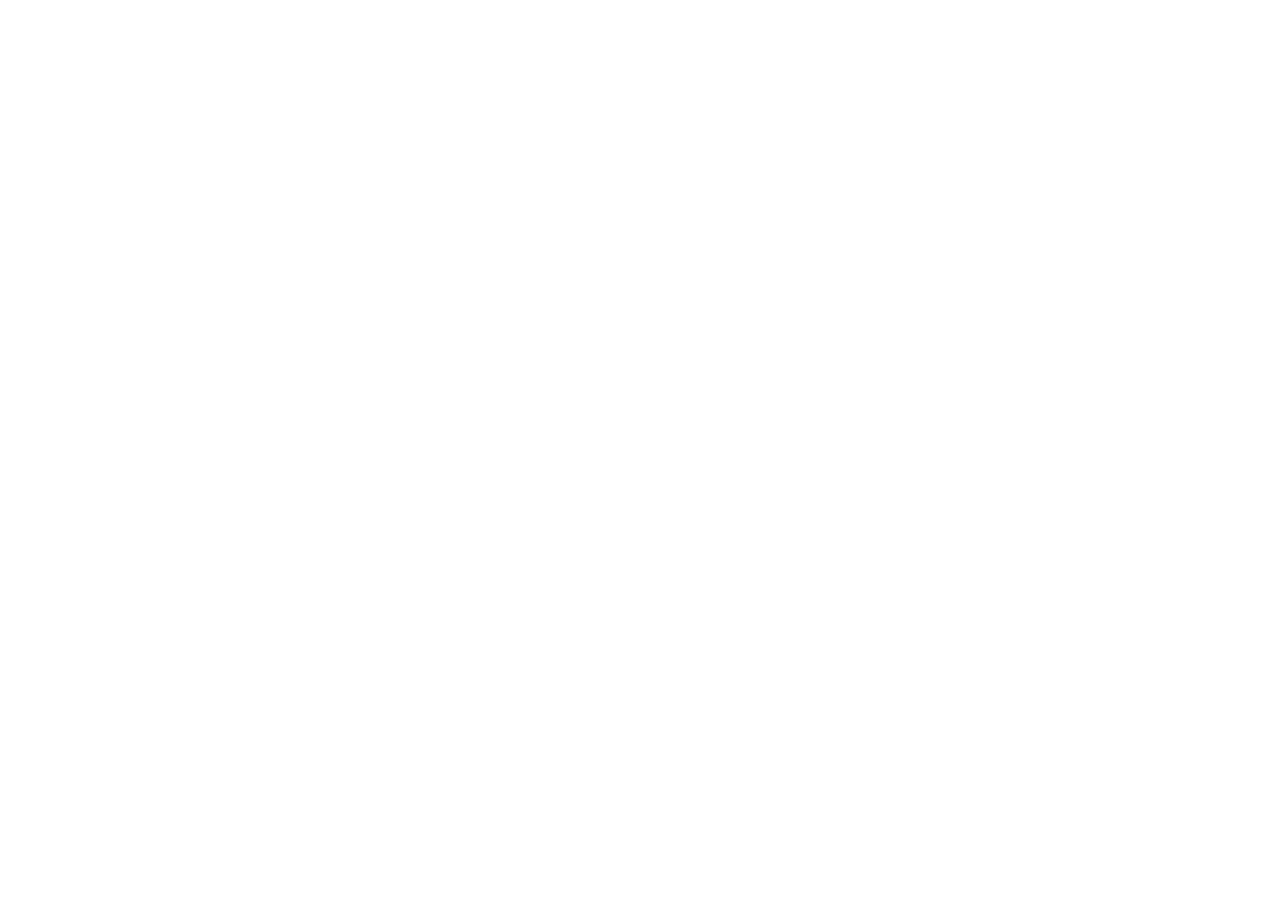
==== index.html @ 4a535f74 "cctns work" ====
<!DOCTYPE html>
<html lang="en">
<head>
    <meta charset="UTF-8">
    <meta name="viewport" content="width=device-width, initial-scale=1.0">
    <title>CCTNS</title>
<link rel="stylesheet" href="index.css">
<script src="index.js" defer ></script>
</head>
<body>
    
</body>
</html>
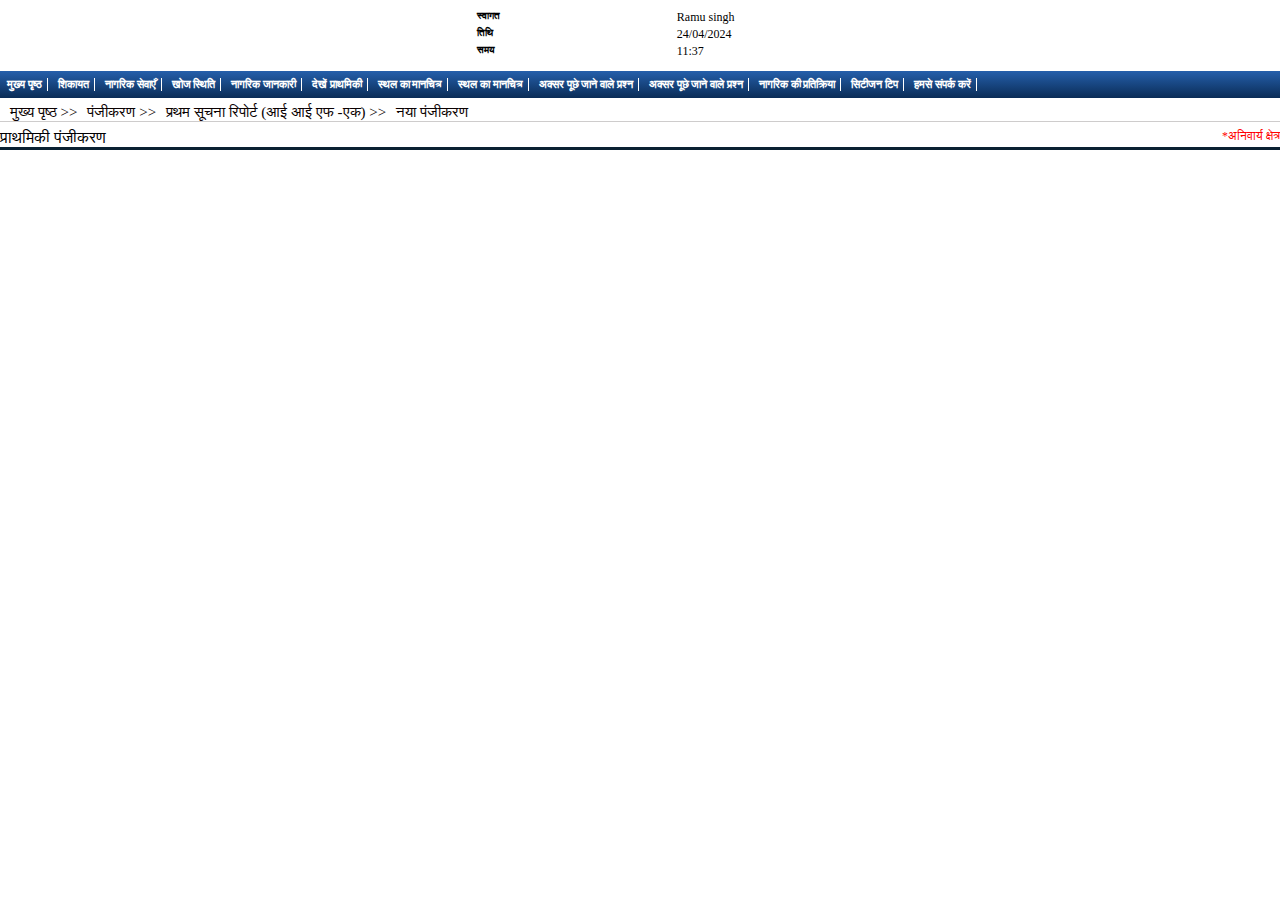
==== commit eff01af8: "header completed" ====
--- a/index.html
+++ b/index.html
@@ -1,13 +1,94 @@
 <!DOCTYPE html>
 <html lang="en">
+
 <head>
     <meta charset="UTF-8">
     <meta name="viewport" content="width=device-width, initial-scale=1.0">
     <title>CCTNS</title>
-<link rel="stylesheet" href="index.css">
-<script src="index.js" defer ></script>
+    <link rel="stylesheet" href="index.css">
+    <link rel="icon" type="image/x-icon" href="/cctns-portal-proj/images/channels4_profile.jpg">
+    <script src="index.js" defer></script>
 </head>
+
 <body>
+
+    <header class="header">
+        <div class="cctns-img">
+            <img src="/cctns-portal-proj/images/cctns-logo-login-page.png" alt="">
+        </div>
+        <div class="user-info">
+            <div class="user">
+                <h5>स्वागत</h5>
+                <p>Ramu singh</p>
+            </div>
+            <div class="user">
+                <h5>तिथि</h5>
+                <p>24/04/2024</p>
+            </div>
+            <div class="user">
+                <h5>समय</h5>
+                <p>11:37</p>
+            </div>
+        </div>
+        <div class="cctns-img-2">
+            <img src="/cctns-portal-proj/images/ashok_chakra.png" alt="">
+            <img src="/cctns-portal-proj/images/cctns-rplogo.png" alt="">
+        </div>
+    </header>
+
+    <!-- NAVBAR -->
+    <nav class="navbar">
+        <ul>
+            <li><a href="#">मुख्य पृष्ठ </a></li>
+            <li><a href="#">शिकायत </a></li>
+            <li><a href="#">नागरिक सेवाएँ </a></li>
+            <li><a href="#">खोज स्थिति </a></li>
+            <li><a href="#">नागरिक जानकारी</a></li>
+            <li><a href="#">देखें प्राथमिकी </a></li>
+            <li><a href="#">स्थल का मानचित्र </a></li>
+            <li><a href="#">स्थल का मानचित्र </a></li>
+            <li><a href="#">अक्सर पूछे जाने वाले प्रश्न </a></li>
+            <li><a href="#">अक्सर पूछे जाने वाले प्रश्न </a></li>
+            <li><a href="#">नागरिक की प्रतिक्रिया</a></li>
+            <li><a href="#">सिटीजन टिप</a></li>
+            <li><a href="#">हमसे संपर्क करें</a></li>
+        </ul>
+    </nav>
+
+    <!-- MAIN-BAR -->
+    <div class="mainbar">
+        <div class="bar-1">
+            <ul>
+                <li><a href="#">मुख्य पृष्ठ <span>>></span></a></li>
+                <li><a href="#">पंजीकरण <span>>></span></a></li>
+                <li><a href="#">प्रथम सूचना रिपोर्ट (आई आई एफ -एक) <span>>></span></a></li>
+                <li><a href="#">नया पंजीकरण </a></li>
+            </ul>
+        </div>
+
+        <div class="bar-2">
+            <img src="https://police.rajasthan.gov.in/citizen/img/legal.png?stov=VU2Y-1Q5R-R484-C4KB-YQ07-7RSV-IGHU-TXXE"
+                alt="">
+            <img src="https://police.rajasthan.gov.in/citizen/img/help.png?stov=VU2Y-1Q5R-R484-C4KB-YQ07-7RSV-IGHU-TXXE"
+                alt="">
+            <img src="https://police.rajasthan.gov.in/citizen/img/logout.png?stov=VU2Y-1Q5R-R484-C4KB-YQ07-7RSV-IGHU-TXXE"
+                alt="">
+        </div>
+    </div>
     
+    <div class="primary-registration-line">
+        <p>प्राथमिकी पंजीकरण</p>
+        <p>*अनिवार्य क्षेत्र </p>
+    </div>
+
+
+
+
+
+
+
+
+
 </body>
+
 </html>--- a/index.css
+++ b/index.css
@@ -0,0 +1,94 @@
+* {
+  margin: 0;
+  padding: 0;
+  box-sizing: border-box;
+  text-decoration: none;
+  list-style: none;
+  scroll-behavior: smooth;
+}
+.header {
+  display: flex;
+  justify-content: space-between;
+  align-items: center;
+  padding: 10px 2%;
+  flex-wrap: wrap;
+}
+.cctns-img {
+  /* max-width: 20%; */
+  width: 300px;
+  height: 50px;
+}
+.cctns-img img {
+  width: 100%;
+}
+.user-info {
+  font-size: 12px;
+}
+.user-info h5 {
+  width: 100px;
+  margin-bottom: 5px;
+}
+.cctns-img-2 {
+  display: flex;
+  gap: 0 20px;
+  width: 30%;
+  height: 50px;
+  justify-content: flex-end;
+}
+.cctns-img-2 img {
+  width: 10px 20%;
+}
+.user {
+  display: flex;
+  gap: 100px;
+}
+
+/* NAVBAR STYLING */
+.navbar {
+}
+.navbar > ul {
+  display: flex;
+  gap: 10px;
+  flex-wrap: wrap;
+  font-size: 11px;
+  font-weight: bold;
+  color: white;
+  background: #19467f;
+  background: linear-gradient(180deg, #255fab, #0a2c56);
+  padding: 7px;
+}
+.navbar > ul li {
+  border-right: 1px solid white;
+  padding-right: 5px;
+}
+.navbar > ul li a {
+  color: white;
+}
+
+/* MAINBAR STYLING */
+
+.mainbar {
+  display: flex;
+  justify-content: space-between;
+  padding: 5px 10px 0 10px;
+  border-bottom: 1px solid rgb(206, 204, 204);
+}
+.mainbar .bar-1 ul {
+  display: flex;
+  gap: 10px;
+  /* font-size: 10px; */
+}
+.bar-1>ul li a {
+  color: rgb(10, 1, 1);
+  font-size: 15px;
+}
+.bar-1>ul>li>a>span:nth-child(3) {
+    color: rgb(94, 11, 11);
+    font-size: 10px;
+  }
+.primary-registration-line{
+    display: flex; justify-content:space-between ; margin-top: 7px; border-bottom: 3px solid rgb(10, 33, 50);
+}
+.primary-registration-line>p:nth-child(2){
+    color: red; font-size: 12px;
+}
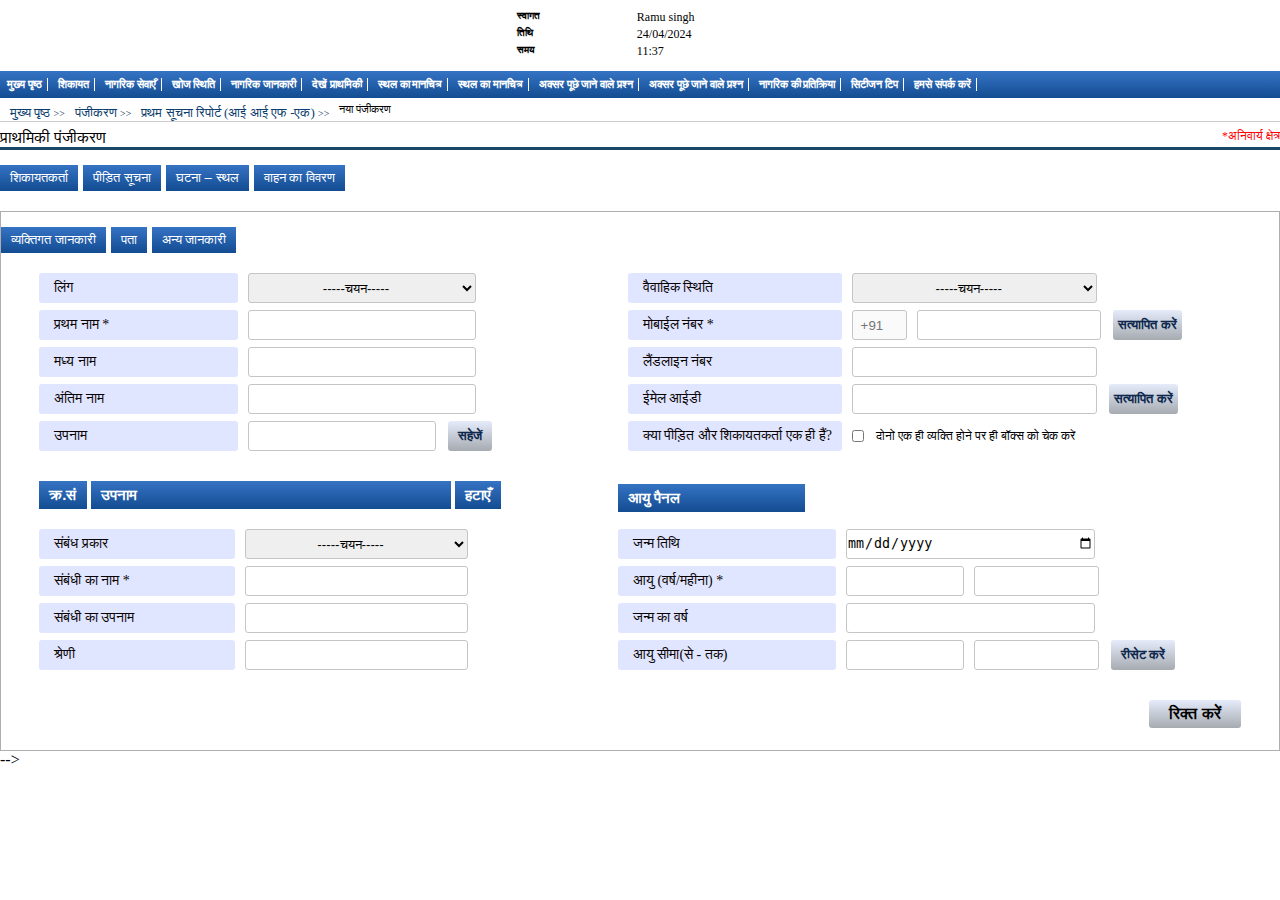
==== commit 6b004354: "personell info done" ====
--- a/index.html
+++ b/index.html
@@ -6,6 +6,7 @@
     <meta name="viewport" content="width=device-width, initial-scale=1.0">
     <title>CCTNS</title>
     <link rel="stylesheet" href="index.css">
+    <link rel="stylesheet" href="util.css">
     <link rel="icon" type="image/x-icon" href="/cctns-portal-proj/images/channels4_profile.jpg">
     <script src="index.js" defer></script>
 </head>
@@ -62,7 +63,9 @@
                 <li><a href="#">मुख्य पृष्ठ <span>>></span></a></li>
                 <li><a href="#">पंजीकरण <span>>></span></a></li>
                 <li><a href="#">प्रथम सूचना रिपोर्ट (आई आई एफ -एक) <span>>></span></a></li>
-                <li><a href="#">नया पंजीकरण </a></li>
+                <li><a href="#">
+                        <p>नया पंजीकरण </p>
+                    </a></li>
             </ul>
         </div>
 
@@ -75,20 +78,348 @@
                 alt="">
         </div>
     </div>
-    
+
     <div class="primary-registration-line">
         <p>प्राथमिकी पंजीकरण</p>
         <p>*अनिवार्य क्षेत्र </p>
     </div>
 
-
-
-
-
-
-
-
+    <!-- MAIN BUTTONS -->
+    <div class="main-btn-div">
+        <button class="main-btn">शिकायतकर्ता</button>
+        <button class="main-btn">पीड़ित सूचना</button>
+        <button class="main-btn">घटना – स्थल</button>
+        <button class="main-btn">वाहन का विवरण</button>
+    </div>
+
+    <!-- INFO SECTION -->
+    <div class="hero-section">
+        <!-- Form Containers -->
+
+        <div class="main-btn-div">
+            <button class="main-btn">व्यक्तिगत जानकारी</button>
+            <button class="main-btn">पता</button>
+            <button class="main-btn">अन्य जानकारी</button>
+        </div>
+        <form action="" class="form">
+            <div class="hero-info-section">
+                <div class="info-1">
+                    <div class="sex flex">
+                        <label for="">
+                            <p>लिंग</p>
+                        </label>
+                        <select name="select" id="">
+                            <option value="0"> -----चयन-----</option>
+                            <option value="1">अज्ञात</option>
+                            <option value="2">पुरुष</option>
+                            <option value="3">महिला</option>
+                            <option value="4">हिजड़ा/किन्‍नर</option>
+                        </select>
+                    </div>
+
+                    <div class="first-name flex">
+                        <label for="">
+                            <p>प्रथम नाम <span class="firsname-span">*</span> </p>
+                        </label>
+                        <input type="text" id="firstName" placeholder="">
+                    </div>
+
+                    <div class="middle-name flex">
+                        <label for="">
+                            <p>मध्य नाम </p>
+                        </label>
+                        <input type="text" id="middleName" placeholder="">
+                    </div>
+
+                    <div class="last-name flex">
+                        <label for="">
+                            <p>अंतिम नाम </p>
+                        </label>
+                        <input type="text" id="middleName" placeholder="">
+                    </div>
+
+                    <div class="middle-name flex">
+                        <label for="">
+                            <p>उपनाम </p>
+                        </label>
+                        <input type="text" id="middleName" placeholder="" style="width: 33%;"> &nbsp; &nbsp; <button
+                            class="saheje">सहेजें</button>
+                    </div>
+                </div>
+
+                <div class="info-1">
+                    <div class=" flex w">
+                        <label for="">
+                            <p>वैवाहिक स्थिति</p>
+                        </label>
+                        <select name="select" id="">
+                            <option value="0"> -----चयन-----</option>
+                            <option value="1">अलग- अलग</option>
+                            <option value="4">विवाहित</option>
+                            <option value="2">अविवाहित</option>
+                            <option value="3">तलाकशुदा</option>
+                            <option value="4">लिव इन रिलेशन</option>
+                            <option value="5">विधवा</option>
+                            <option value="6">विधुर</option>
+                        </select>
+                    </div>
+
+                    <div class="mobile flex">
+                        <label for="">
+                            <p>मोबाईल नंबर <span class="firsname-span">*</span> </p>
+                        </label>
+                        <input type="number" id="firstName" placeholder="  +91" disabled style="width: 9%;">
+                        <input type="number" id="firstName" placeholder="" style="width: 30%;"> &nbsp; &nbsp; <button
+                            class="saheje verify-btn">सत्यापित करें</button>
+
+                    </div>
+
+                    <div class="landline flex">
+                        <label for="">
+                            <p>लैंडलाइन नंबर </p>
+                        </label>
+                        <input type="text" id="middleName" placeholder="">
+                    </div>
+
+                    <div class="email flex">
+                        <label for="">
+                            <p>ईमेल आईडी </p>
+                        </label>
+                        <input type="email" id="firstName" placeholder=""> &nbsp; &nbsp; <button
+                            class="saheje verify-btn">सत्यापित करें</button>
+
+                    </div>
+
+                    <div class="victim-complainant flex">
+                        <label for="">
+                            <p> क्या पीड़ित और शिकायतकर्ता एक ही हैं? </p>
+                        </label>
+                        <div class="check-div flex align">
+                            <input type="checkbox" id="middleName" placeholder="" style="width: 5%;"> &nbsp; &nbsp;
+                            <span style="font-size: 12px;">दोनों एक ही व्यक्ति होने पर ही बॉक्स को चेक करें</span>
+                        </div>
+                    </div>
+                </div>
+            </div>
+
+            <!-- 2nd hero section -->
+            <div class="hero-section-2">
+
+                <div class="btn-div-2" style="margin-top: 30px;">
+                    <button class="">क्र.सं</button>
+                    <button class="" style="width: 30%; text-align: left;">उपनाम</button>
+                    <button class="">हटाएँ</button>
+                </div>
+                <div class="hero-info-section">
+                    <div class="info-1">
+                        <div class="sex flex">
+                            <label for="">
+                                <p>संबंध प्रकार</p>
+                            </label>
+                            <select name="select" id="">
+                                <option value="0"> -----चयन-----</option>
+                                <option value="1">अभिभावक</option>
+                                <option value="2">पति</option>
+                                <option value="3">पत्नी</option>
+                                <option value="4">पिता</option>
+                                <option value="5">मां</option>
+                            </select>
+                        </div>
+
+                        <div class="first-name flex">
+                            <label for="">
+                                <p>संबंधी का नाम <span class="firsname-span">*</span> </p>
+                            </label>
+                            <input type="text" id="firstName" placeholder="">
+                        </div>
+
+                        <div class="middle-name flex">
+                            <label for="">
+                                <p>संबंधी का उपनाम </p>
+                            </label>
+                            <input type="text" id="middleName" placeholder="">
+                        </div>
+
+                        <div class="last-name flex">
+                            <label for="">
+                                <p>श्रेणी </p>
+                            </label>
+                            <input type="text" id="middleName" placeholder="">
+                        </div>
+
+                    </div>
+
+                    <div class="info-1" style="margin-top: -25px;">
+                        <button class="btn" style="width: 30%; text-align: left;">आयु पैनल</button>
+
+                        <div class=" flex w" style="margin-top: 10px;">
+                            <label for="">
+                                <p>जन्म तिथि</p>
+                            </label>
+                            <input type="date">
+                        </div>
+
+                        <div class="mobile flex">
+                            <label for="">
+                                <p>आयु (वर्ष/महीना) <span class="firsname-span">*</span> </p>
+                            </label>
+                            <input type="number" id="firstName" placeholder="" style="width: 19%;">
+                            <input type="number" id="firstName" placeholder="" style="width: 20%;">
+                        </div>
+
+                        <div class="landline flex">
+                            <label for="">
+                                <p>जन्म का वर्ष </p>
+                            </label>
+                            <input type="text" id="middleName" placeholder="">
+                        </div>
+
+                        <div class="email flex">
+                            <label for="">
+                                <p>आयु सीमा(से - तक) </p>
+                            </label>
+                            <input type="number" id="firstName" placeholder="" style="width: 19%;">
+                            <input type="number" id="firstName" placeholder="" style="width: 20%;"> &nbsp; &nbsp;
+                            <button class="saheje">रीसेट करें</button>
+                        </div>
+                    </div>
+                </div>
+            </div>
+            <div class="blank">
+                &nbsp; &nbsp; <button  class="saheje">रिक्त करें</button>
+            </div>
+           
+        </form>
+    </div>
 
 </body>
 
-</html>+</html>
+
+
+
+
+
+
+
+
+
+
+
+
+
+
+
+
+
+
+
+
+
+
+
+
+
+
+
+
+
+<!-- <!DOCTYPE html>
+<html lang="en">
+<head>
+<meta charset="UTF-8">
+<meta name="viewport" content="width=device-width, initial-scale=1.0">
+<title>Form Switching</title>
+<style>
+  /* CSS for button styles */
+  .button {
+    padding: 10px 20px;
+    margin: 10px;
+    border: none;
+    cursor: pointer;
+  }
+  .active {
+    background-color: #4CAF50; /* Green */
+    color: white;
+  }
+
+  /* CSS for form container */
+  .form-container {
+    display: none;
+  }
+</style>
+</head>
+<body>
+
+<!-- Buttons -->
+<!-- <button class="button" onclick="openForm('form1')">Form 1</button>
+<button class="button" onclick="openForm('form2')">Form 2</button>
+<button class="button" onclick="openForm('form3')">Form 3</button>
+<button class="button" onclick="openForm('form4')">Form 4</button> -->
+
+<!-- Form Containers -->
+<!-- <div id="form1" class="form-container"> -->
+<!-- <h2>Form 1</h2> -->
+<!-- <form> -->
+<!-- Form 1 Fields -->
+<!-- <label for="field1">Field 1:</label>
+    <input type="text" id="field1" name="field1">
+    <br><br>
+    <input type="submit" value="Submit">
+  </form>
+</div>
+
+<div id="form2" class="form-container">
+  <h2>Form 2</h2>
+  <form> -->
+<!-- Form 2 Fields -->
+<!-- <label for="field2">Field 2:</label>
+    <input type="text" id="field2" name="field2">
+    <br><br>
+    <input type="submit" value="Submit">
+  </form>
+</div>
+
+<div id="form3" class="form-container">
+  <h2>Form 3</h2>
+  <form> -->
+<!-- Form 3 Fields -->
+<!-- <label for="field3">Field 3:</label>
+    <input type="text" id="field3" name="field3">
+    <br><br>
+    <input type="submit" value="Submit">
+  </form>
+</div>
+
+<div id="form4" class="form-container">
+  <h2>Form 4</h2>
+  <form> -->
+<!-- Form 4 Fields -->
+<!-- <label for="field4">Field 4:</label>
+    <input type="text" id="field4" name="field4">
+    <br><br>
+    <input type="submit" value="Submit">
+  </form>
+</div>
+
+<script>
+function openForm(formName) {
+  var i, formContainer;
+  formContainer = document.getElementsByClassName("form-container");
+  for (i = 0; i < formContainer.length; i++) {
+    formContainer[i].style.display = "none";
+  }
+  document.getElementById(formName).style.display = "block"; -->
+
+<!-- // Change button color
+  var buttons = document.getElementsByClassName("button");
+  for (i = 0; i < buttons.length; i++) {
+    buttons[i].classList.remove("active");
+  }
+  document.querySelector('[onclick="openForm(\'' + formName + '\')"]').classList.add("active");
+}
+</script>
+
+</body>
+</html> -->
+-->--- a/index.css
+++ b/index.css
@@ -25,7 +25,7 @@
   font-size: 12px;
 }
 .user-info h5 {
-  width: 100px;
+  width: 20px;
   margin-bottom: 5px;
 }
 .cctns-img-2 {
@@ -44,8 +44,7 @@
 }
 
 /* NAVBAR STYLING */
-.navbar {
-}
+
 .navbar > ul {
   display: flex;
   gap: 10px;
@@ -54,7 +53,8 @@
   font-weight: bold;
   color: white;
   background: #19467f;
-  background: linear-gradient(180deg, #255fab, #0a2c56);
+  background: linear-gradient(180deg, #3573c4, #134c91);
+
   padding: 7px;
 }
 .navbar > ul li {
@@ -70,6 +70,7 @@
 .mainbar {
   display: flex;
   justify-content: space-between;
+  align-items: center;
   padding: 5px 10px 0 10px;
   border-bottom: 1px solid rgb(206, 204, 204);
 }
@@ -78,17 +79,127 @@
   gap: 10px;
   /* font-size: 10px; */
 }
-.bar-1>ul li a {
-  color: rgb(10, 1, 1);
+.bar-1 > ul li a {
+  color: rgb(11, 62, 109);
+  font-size: 13px;
+}
+
+.bar-1 > ul li a span {
+  color: rgb(13, 49, 82);
+  font-size: 10px;
+}
+.bar-1 > ul > li > a > p {
+  color: rgb(0, 0, 0);
+  font-size: 11px;
+}
+.primary-registration-line {
+  display: flex;
+  justify-content: space-between;
+  margin-top: 7px;
+  border-bottom: 3px solid rgb(26, 70, 104);
+}
+.primary-registration-line > p:nth-child(2) {
+  color: red;
+  font-size: 12px;
+}
+
+/* MAIN-BUTTONS */
+.main-btn-div {
+  display: flex;
+  margin-top: 15px;
+}
+.main-btn-div > .main-btn {
+  padding: 5px 10px;
+  border: none;
+  border-right: 5px solid white;
+  /* background: linear-gradient(180deg,#f3c473,#F3B445); */
+  background: linear-gradient(180deg, #3573c4, #134c91);
+  color: white;
+  cursor: pointer;
+}
+.hero-section {
+  margin-top: 20px;
+  border: 1px solid rgb(175, 174, 174);
+  height: 60vh; 
+}
+
+/* HERO SECTION */
+.form{
+  /* height: 51vh; */
+  padding: 0 3%;
+  /* overflow-y:scroll; */
+
+}
+.hero-info-section {
+  display: grid;
+  grid-template-columns: repeat(auto-fit, minmax(500px, auto));
+  gap: 20px;
+ 
+}
+.hero-info-section label {
+  width: 35%;
+  color: rgb(9, 3, 3);
+  background-color: #e0e6ff;
+  display: flex;
+  gap: 20px;
+  align-items: center;
+  border-radius: 3px;
+
+}
+.hero-info-section label P {
+  margin-left: 15px;
+  font-size: 14px;
+}
+.info-1 { 
+  display: flex;
+  flex-direction: column;
+  gap: 7px;
+  margin-top: 20px;
+}
+.info-1 select {
+  width: 40%;
+  height: 30px;
+  margin-left: 10px;
+  outline: none;
+  border: none;
+  border: 1px solid rgb(198, 196, 196);
+  border-radius: 3px;
+  text-align: center;
+}
+.info-1 input {
+  width: 40%;
+  height: 30px;
+  margin-left: 10px;
+  outline: none;
+  border: none;
+  border: 1px solid rgb(198, 196, 196);
+  border-radius: 3px;
+}
+.info-1 input:focus {
+  outline: none;
+}
+
+/* HERO-SECTION-2 */
+.hero-section-2{
+  margin-top: 20px;
+}
+.btn-div-2 button{
+  padding: 5px 10px;
+  border: none;
+  background: linear-gradient(180deg, #3573c4, #134c91);
+  color: white;
+  cursor: pointer;
+  font-weight: bold;
   font-size: 15px;
 }
-.bar-1>ul>li>a>span:nth-child(3) {
-    color: rgb(94, 11, 11);
-    font-size: 10px;
-  }
-.primary-registration-line{
-    display: flex; justify-content:space-between ; margin-top: 7px; border-bottom: 3px solid rgb(10, 33, 50);
-}
-.primary-registration-line>p:nth-child(2){
-    color: red; font-size: 12px;
-}
+.blank{
+  text-align: right;
+  margin-top: 30px;
+}
+.blank button{
+  padding: 5px 20px;
+  text-align: right;
+  /* margin-top: 10px; */
+  font-size: 16px;
+  color: black;
+}
--- a/util.css
+++ b/util.css
@@ -0,0 +1,36 @@
+.flex{
+    display: flex; 
+}
+.align{
+    align-items: center;
+}
+.saheje{
+    background:linear-gradient(180deg, #e5ebfa, #a6abb1);
+    color: #0d274d;
+    padding: 0 10px;
+    border: none;
+    font-size: 13px;
+    font-weight: bold;
+    border-radius: 3px;
+    cursor: pointer;
+    box-shadow: 0 0 3px rgb(255, 255, 255);
+    transition: all 0.4s ease-in-out;
+    display: inline;
+
+}
+.saheje:hover{
+    box-shadow: 0 0 2px rgb(76, 76, 76);
+    transition: all 0.4s ease-in-out;
+}
+.verify-btn{
+    padding: 0 5px;
+}
+.btn{
+    padding: 5px 10px;
+    border: none;
+    background: linear-gradient(180deg, #3573c4, #134c91);
+    color: white;
+    cursor: pointer;
+    font-weight: bold;
+    font-size: 15px;
+}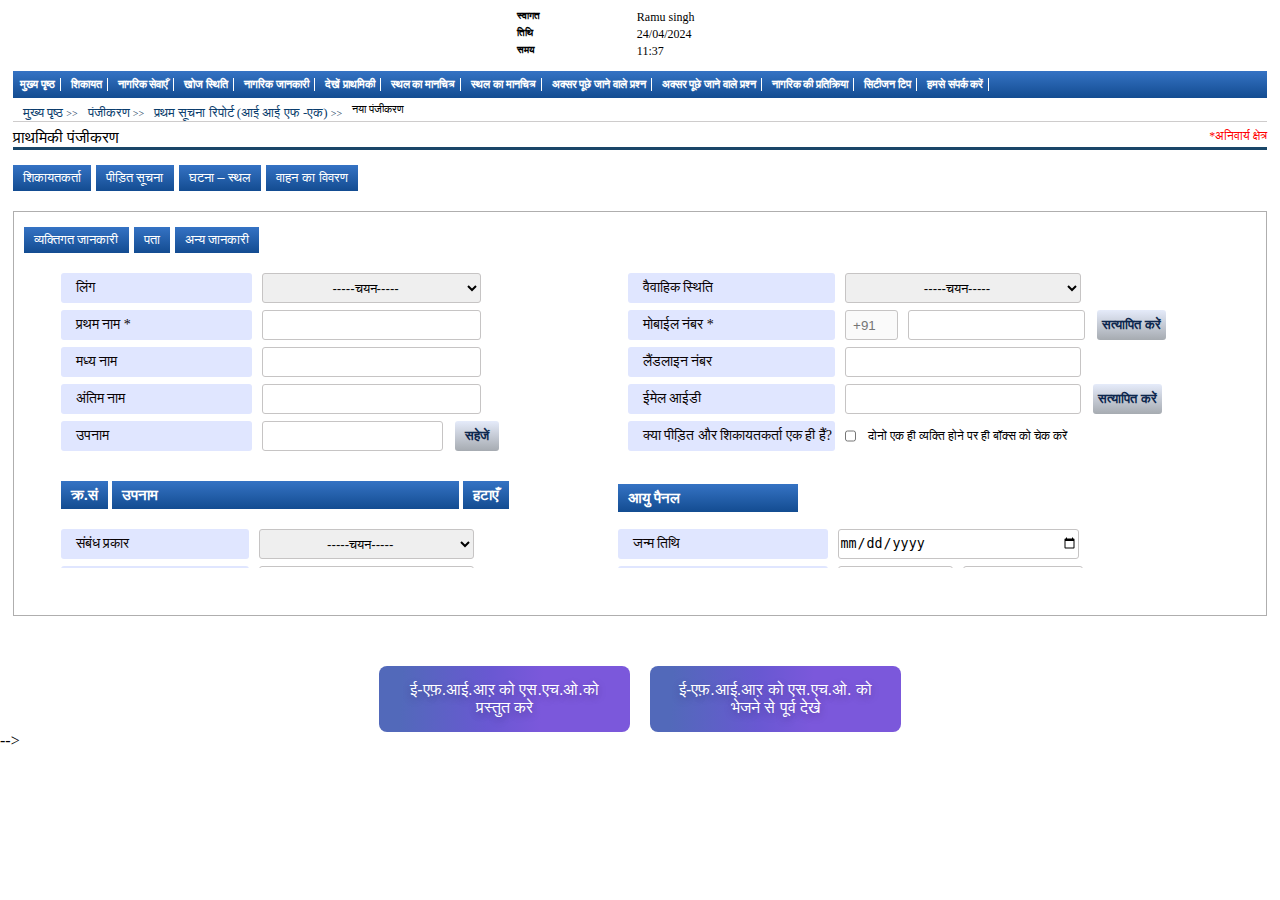
==== commit cb48c0ad: "submit buttons" ====
--- a/index.html
+++ b/index.html
@@ -38,6 +38,7 @@
     </header>
 
     <!-- NAVBAR -->
+    <div class="section">
     <nav class="navbar">
         <ul>
             <li><a href="#">मुख्य पृष्ठ </a></li>
@@ -291,6 +292,11 @@
            
         </form>
     </div>
+    <div class="sho-submit-btn">
+        <button>ई-एफ़.आई.आऱ  को  एस.एच.ओ.को   प्रस्तुत  करे</button>
+        <button>ई-एफ़.आई.आऱ  को एस.एच.ओ. को भेजने से पूर्व देखे</button>      
+    </div>
+</div>
 
 </body>
 
--- a/index.css
+++ b/index.css
@@ -6,6 +6,9 @@
   list-style: none;
   scroll-behavior: smooth;
 }
+.section{
+  padding: 0 1%;
+}
 .header {
   display: flex;
   justify-content: space-between;
@@ -120,14 +123,15 @@
 .hero-section {
   margin-top: 20px;
   border: 1px solid rgb(175, 174, 174);
-  height: 60vh; 
+  height: 45vh;
+  padding: 0 10px;
 }
 
 /* HERO SECTION */
 .form{
-  /* height: 51vh; */
+  height: 35vh;
   padding: 0 3%;
-  /* overflow-y:scroll; */
+  overflow-y:scroll;
 
 }
 .hero-info-section {
@@ -199,7 +203,38 @@
 .blank button{
   padding: 5px 20px;
   text-align: right;
-  /* margin-top: 10px; */
+  margin-top: 10px;
   font-size: 16px;
   color: black;
 }
+.sho-submit-btn{
+  display: flex; justify-content: center; align-items: center; gap: 20px;
+  margin-top: 50px;
+}
+.sho-submit-btn button{
+  background-image: linear-gradient(92.88deg, #5269ba 9.16%, #6958d2 43.89%, #7b58db 64.72%);
+  border-radius: 8px;
+  border-style: none;
+  box-sizing: border-box;
+  color: #FFFFFF;
+  cursor: pointer;
+  flex-shrink: 0;
+  font-family: "Inter UI","SF Pro Display",-apple-system,BlinkMacSystemFont,"Segoe UI",Roboto,Oxygen,Ubuntu,Cantarell,"Open Sans","Helvetica Neue",sans-serif;
+  font-size: 16px;
+  font-weight: 500;
+  /* height: 4rem; */
+  padding: 15px 20px;
+  text-align: center;
+  text-shadow: rgba(0, 0, 0, 0.25) 0 3px 8px;
+  transition: all .5s;
+  user-select: none;
+  -webkit-user-select: none;
+  touch-action: manipulation;
+  width: 20%;
+}
+
+.sho-submit-btn button:hover {
+  box-shadow: 0 0 5px rgb(195, 111, 195);
+  transition-duration: .1s;
+}
+
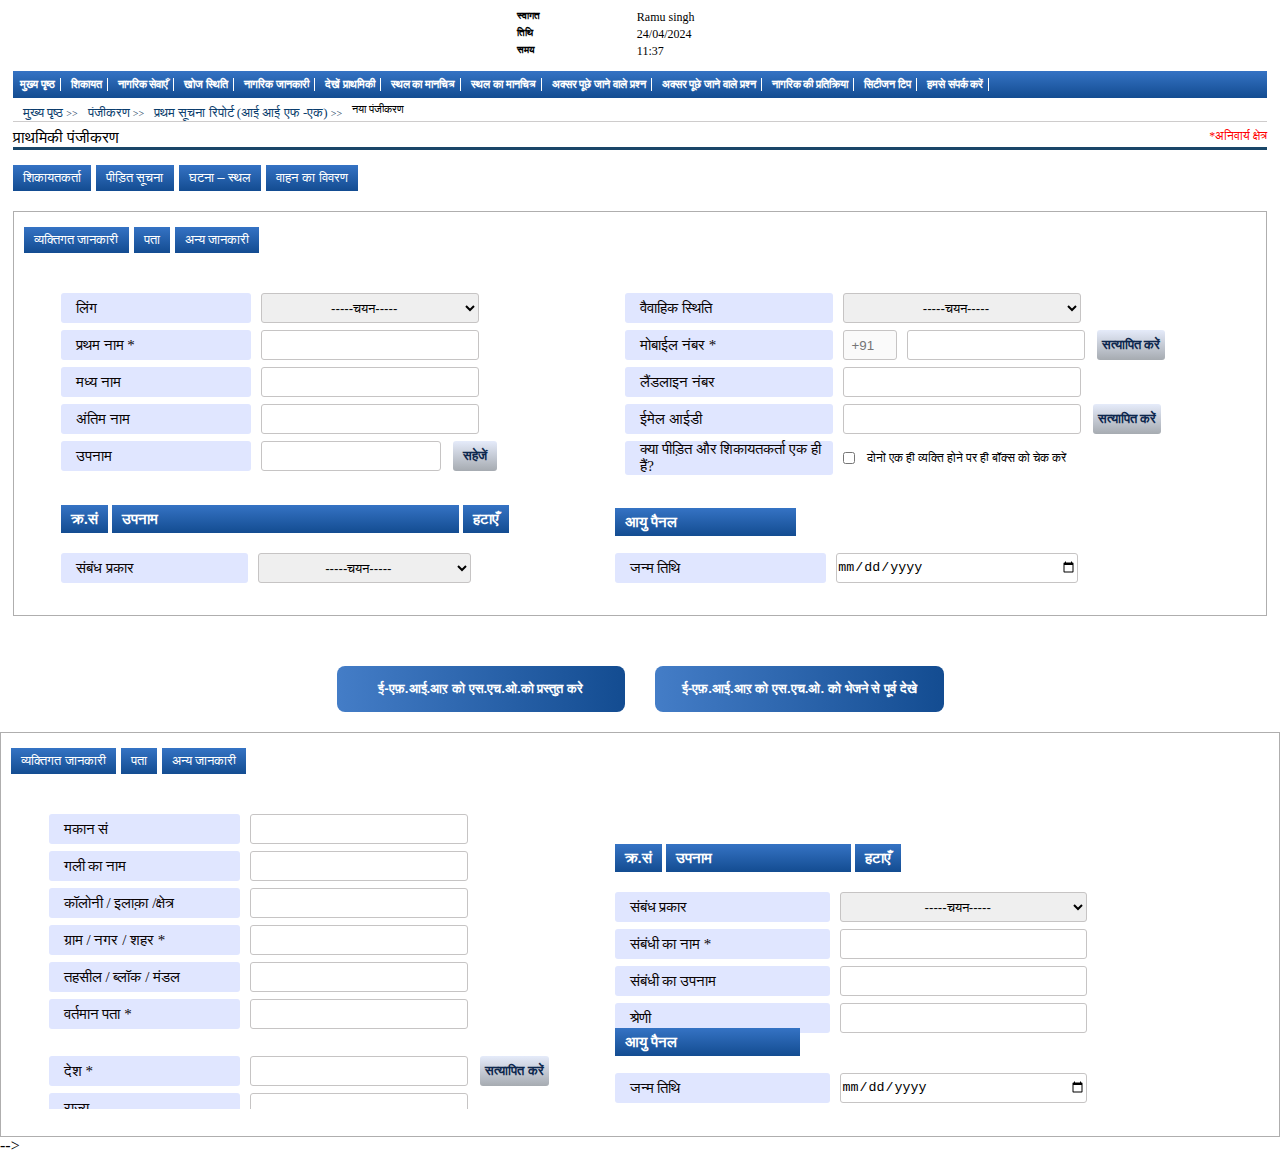
==== commit 9c02d53f: "home-laptop-work" ====
--- a/index.html
+++ b/index.html
@@ -1,318 +1,587 @@
 <!DOCTYPE html>
 <html lang="en">
-
-<head>
-    <meta charset="UTF-8">
-    <meta name="viewport" content="width=device-width, initial-scale=1.0">
+  <head>
+    <meta charset="UTF-8" />
+    <meta name="viewport" content="width=device-width, initial-scale=1.0" />
     <title>CCTNS</title>
-    <link rel="stylesheet" href="index.css">
-    <link rel="stylesheet" href="util.css">
-    <link rel="icon" type="image/x-icon" href="/cctns-portal-proj/images/channels4_profile.jpg">
+    <link rel="stylesheet" href="index.css" />
+    <link rel="stylesheet" href="util.css" />
+    <link
+      rel="icon"
+      type="image/x-icon"
+      href="/cctns-portal-proj/images/channels4_profile.jpg"
+    />
     <script src="index.js" defer></script>
-</head>
-
-<body>
-
+  </head>
+
+  <body>
     <header class="header">
-        <div class="cctns-img">
-            <img src="/cctns-portal-proj/images/cctns-logo-login-page.png" alt="">
+      <div class="cctns-img">
+        <img src="/cctns-portal-proj/images/cctns-logo-login-page.png" alt="" />
+      </div>
+      <div class="user-info">
+        <div class="user">
+          <h5>स्वागत</h5>
+          <p>Ramu singh</p>
         </div>
-        <div class="user-info">
-            <div class="user">
-                <h5>स्वागत</h5>
-                <p>Ramu singh</p>
-            </div>
-            <div class="user">
-                <h5>तिथि</h5>
-                <p>24/04/2024</p>
-            </div>
-            <div class="user">
-                <h5>समय</h5>
-                <p>11:37</p>
-            </div>
+        <div class="user">
+          <h5>तिथि</h5>
+          <p>24/04/2024</p>
         </div>
-        <div class="cctns-img-2">
-            <img src="/cctns-portal-proj/images/ashok_chakra.png" alt="">
-            <img src="/cctns-portal-proj/images/cctns-rplogo.png" alt="">
+        <div class="user">
+          <h5>समय</h5>
+          <p>11:37</p>
         </div>
+      </div>
+      <div class="cctns-img-2">
+        <img src="/cctns-portal-proj/images/ashok_chakra.png" alt="" />
+        <img src="/cctns-portal-proj/images/cctns-rplogo.png" alt="" />
+      </div>
     </header>
 
     <!-- NAVBAR -->
     <div class="section">
-    <nav class="navbar">
+      <nav class="navbar">
         <ul>
-            <li><a href="#">मुख्य पृष्ठ </a></li>
-            <li><a href="#">शिकायत </a></li>
-            <li><a href="#">नागरिक सेवाएँ </a></li>
-            <li><a href="#">खोज स्थिति </a></li>
-            <li><a href="#">नागरिक जानकारी</a></li>
-            <li><a href="#">देखें प्राथमिकी </a></li>
-            <li><a href="#">स्थल का मानचित्र </a></li>
-            <li><a href="#">स्थल का मानचित्र </a></li>
-            <li><a href="#">अक्सर पूछे जाने वाले प्रश्न </a></li>
-            <li><a href="#">अक्सर पूछे जाने वाले प्रश्न </a></li>
-            <li><a href="#">नागरिक की प्रतिक्रिया</a></li>
-            <li><a href="#">सिटीजन टिप</a></li>
-            <li><a href="#">हमसे संपर्क करें</a></li>
+          <li><a href="#">मुख्य पृष्ठ </a></li>
+          <li><a href="#">शिकायत </a></li>
+          <li><a href="#">नागरिक सेवाएँ </a></li>
+          <li><a href="#">खोज स्थिति </a></li>
+          <li><a href="#">नागरिक जानकारी</a></li>
+          <li><a href="#">देखें प्राथमिकी </a></li>
+          <li><a href="#">स्थल का मानचित्र </a></li>
+          <li><a href="#">स्थल का मानचित्र </a></li>
+          <li><a href="#">अक्सर पूछे जाने वाले प्रश्न </a></li>
+          <li><a href="#">अक्सर पूछे जाने वाले प्रश्न </a></li>
+          <li><a href="#">नागरिक की प्रतिक्रिया</a></li>
+          <li><a href="#">सिटीजन टिप</a></li>
+          <li><a href="#">हमसे संपर्क करें</a></li>
         </ul>
-    </nav>
-
-    <!-- MAIN-BAR -->
-    <div class="mainbar">
+      </nav>
+
+      <!-- MAIN-BAR -->
+      <div class="mainbar">
         <div class="bar-1">
-            <ul>
-                <li><a href="#">मुख्य पृष्ठ <span>>></span></a></li>
-                <li><a href="#">पंजीकरण <span>>></span></a></li>
-                <li><a href="#">प्रथम सूचना रिपोर्ट (आई आई एफ -एक) <span>>></span></a></li>
-                <li><a href="#">
-                        <p>नया पंजीकरण </p>
-                    </a></li>
-            </ul>
+          <ul>
+            <li>
+              <a href="#">मुख्य पृष्ठ <span>>></span></a>
+            </li>
+            <li>
+              <a href="#">पंजीकरण <span>>></span></a>
+            </li>
+            <li>
+              <a href="#">प्रथम सूचना रिपोर्ट (आई आई एफ -एक) <span>>></span></a>
+            </li>
+            <li>
+              <a href="#">
+                <p>नया पंजीकरण</p>
+              </a>
+            </li>
+          </ul>
         </div>
 
         <div class="bar-2">
-            <img src="https://police.rajasthan.gov.in/citizen/img/legal.png?stov=VU2Y-1Q5R-R484-C4KB-YQ07-7RSV-IGHU-TXXE"
-                alt="">
-            <img src="https://police.rajasthan.gov.in/citizen/img/help.png?stov=VU2Y-1Q5R-R484-C4KB-YQ07-7RSV-IGHU-TXXE"
-                alt="">
-            <img src="https://police.rajasthan.gov.in/citizen/img/logout.png?stov=VU2Y-1Q5R-R484-C4KB-YQ07-7RSV-IGHU-TXXE"
-                alt="">
+          <img
+            src="https://police.rajasthan.gov.in/citizen/img/legal.png?stov=VU2Y-1Q5R-R484-C4KB-YQ07-7RSV-IGHU-TXXE"
+            alt=""
+          />
+          <img
+            src="https://police.rajasthan.gov.in/citizen/img/help.png?stov=VU2Y-1Q5R-R484-C4KB-YQ07-7RSV-IGHU-TXXE"
+            alt=""
+          />
+          <img
+            src="https://police.rajasthan.gov.in/citizen/img/logout.png?stov=VU2Y-1Q5R-R484-C4KB-YQ07-7RSV-IGHU-TXXE"
+            alt=""
+          />
         </div>
-    </div>
-
-    <div class="primary-registration-line">
+      </div>
+
+      <div class="primary-registration-line">
         <p>प्राथमिकी पंजीकरण</p>
-        <p>*अनिवार्य क्षेत्र </p>
-    </div>
-
-    <!-- MAIN BUTTONS -->
-    <div class="main-btn-div">
+        <p>*अनिवार्य क्षेत्र</p>
+      </div>
+
+      <!-- MAIN BUTTONS -->
+      <div class="main-btn-div">
         <button class="main-btn">शिकायतकर्ता</button>
         <button class="main-btn">पीड़ित सूचना</button>
         <button class="main-btn">घटना – स्थल</button>
         <button class="main-btn">वाहन का विवरण</button>
-    </div>
-
-    <!-- INFO SECTION -->
-    <div class="hero-section">
+      </div>
+
+      <!-- INFO SECTION -->
+      <div class="hero-section">
         <!-- Form Containers -->
 
         <div class="main-btn-div">
-            <button class="main-btn">व्यक्तिगत जानकारी</button>
-            <button class="main-btn">पता</button>
-            <button class="main-btn">अन्य जानकारी</button>
+          <button class="main-btn">व्यक्तिगत जानकारी</button>
+          <button class="main-btn">पता</button>
+          <button class="main-btn">अन्य जानकारी</button>
         </div>
         <form action="" class="form">
+          <div class="hero-info-section">
+            <div class="info-1">
+              <div class="sex flex">
+                <label for="">
+                  <p>लिंग</p>
+                </label>
+                <select name="select" id="">
+                  <option value="0">-----चयन-----</option>
+                  <option value="1">अज्ञात</option>
+                  <option value="2">पुरुष</option>
+                  <option value="3">महिला</option>
+                  <option value="4">हिजड़ा/किन्‍नर</option>
+                </select>
+              </div>
+
+              <div class="first-name flex">
+                <label for="">
+                  <p>प्रथम नाम <span class="firsname-span">*</span></p>
+                </label>
+                <input type="text" id="firstName" placeholder="" />
+              </div>
+
+              <div class="middle-name flex">
+                <label for="">
+                  <p>मध्य नाम</p>
+                </label>
+                <input type="text" id="middleName" placeholder="" />
+              </div>
+
+              <div class="last-name flex">
+                <label for="">
+                  <p>अंतिम नाम</p>
+                </label>
+                <input type="text" id="middleName" placeholder="" />
+              </div>
+
+              <div class="middle-name flex">
+                <label for="">
+                  <p>उपनाम</p>
+                </label>
+                <input
+                  type="text"
+                  id="middleName"
+                  placeholder=""
+                  style="width: 33%"
+                />
+                &nbsp; &nbsp; <button class="saheje">सहेजें</button>
+              </div>
+            </div>
+
+            <div class="info-1">
+              <div class="flex w">
+                <label for="">
+                  <p>वैवाहिक स्थिति</p>
+                </label>
+                <select name="select" id="">
+                  <option value="0">-----चयन-----</option>
+                  <option value="1">अलग- अलग</option>
+                  <option value="4">विवाहित</option>
+                  <option value="2">अविवाहित</option>
+                  <option value="3">तलाकशुदा</option>
+                  <option value="4">लिव इन रिलेशन</option>
+                  <option value="5">विधवा</option>
+                  <option value="6">विधुर</option>
+                </select>
+              </div>
+
+              <div class="mobile flex">
+                <label for="">
+                  <p>मोबाईल नंबर <span class="firsname-span">*</span></p>
+                </label>
+                <input
+                  type="number"
+                  id="firstName"
+                  placeholder="  +91"
+                  disabled
+                  style="width: 9%"
+                />
+                <input
+                  type="number"
+                  id="firstName"
+                  placeholder=""
+                  style="width: 30%"
+                />
+                &nbsp; &nbsp;
+                <button class="saheje verify-btn">सत्यापित करें</button>
+              </div>
+
+              <div class="landline flex">
+                <label for="">
+                  <p>लैंडलाइन नंबर</p>
+                </label>
+                <input type="text" id="middleName" placeholder="" />
+              </div>
+
+              <div class="email flex">
+                <label for="">
+                  <p>ईमेल आईडी</p>
+                </label>
+                <input type="email" id="firstName" placeholder="" /> &nbsp;
+                &nbsp; <button class="saheje verify-btn">सत्यापित करें</button>
+              </div>
+
+              <div class="victim-complainant flex">
+                <label for="">
+                  <p>क्या पीड़ित और शिकायतकर्ता एक ही हैं?</p>
+                </label>
+                <div class="check-div flex align">
+                  <input
+                    type="checkbox"
+                    id="middleName"
+                    placeholder=""
+                    style="width: 5%"
+                  />
+                  &nbsp; &nbsp;
+                  <span style="font-size: 12px"
+                    >दोनों एक ही व्यक्ति होने पर ही बॉक्स को चेक करें</span
+                  >
+                </div>
+              </div>
+            </div>
+          </div>
+
+          <!-- 2nd hero section -->
+          <div class="hero-section-2">
+            <div class="btn-div-2" style="margin-top: 30px">
+              <button class="">क्र.सं</button>
+              <button class="" style="width: 30%; text-align: left">
+                उपनाम
+              </button>
+              <button class="">हटाएँ</button>
+            </div>
             <div class="hero-info-section">
-                <div class="info-1">
+              <div class="info-1">
+                <div class="sex flex">
+                  <label for="">
+                    <p>संबंध प्रकार</p>
+                  </label>
+                  <select name="select" id="">
+                    <option value="0">-----चयन-----</option>
+                    <option value="1">अभिभावक</option>
+                    <option value="2">पति</option>
+                    <option value="3">पत्नी</option>
+                    <option value="4">पिता</option>
+                    <option value="5">मां</option>
+                  </select>
+                </div>
+
+                <div class="first-name flex">
+                  <label for="">
+                    <p>संबंधी का नाम <span class="firsname-span">*</span></p>
+                  </label>
+                  <input type="text" id="firstName" placeholder="" />
+                </div>
+
+                <div class="middle-name flex">
+                  <label for="">
+                    <p>संबंधी का उपनाम</p>
+                  </label>
+                  <input type="text" id="middleName" placeholder="" />
+                </div>
+
+                <div class="last-name flex">
+                  <label for="">
+                    <p>श्रेणी</p>
+                  </label>
+                  <input type="text" id="middleName" placeholder="" />
+                </div>
+              </div>
+
+              <div class="info-1" style="margin-top: -25px">
+                <button class="btn" style="width: 30%; text-align: left">
+                  आयु पैनल
+                </button>
+
+                <div class="flex w" style="margin-top: 10px">
+                  <label for="">
+                    <p>जन्म तिथि</p>
+                  </label>
+                  <input type="date" />
+                </div>
+
+                <div class="mobile flex">
+                  <label for="">
+                    <p>आयु (वर्ष/महीना) <span class="firsname-span">*</span></p>
+                  </label>
+                  <input
+                    type="number"
+                    id="firstName"
+                    placeholder=""
+                    style="width: 19%"
+                  />
+                  <input
+                    type="number"
+                    id="firstName"
+                    placeholder=""
+                    style="width: 20%"
+                  />
+                </div>
+
+                <div class="landline flex">
+                  <label for="">
+                    <p>जन्म का वर्ष</p>
+                  </label>
+                  <input type="text" id="middleName" placeholder="" />
+                </div>
+
+                <div class="email flex">
+                  <label for="">
+                    <p>आयु सीमा(से - तक)</p>
+                  </label>
+                  <input
+                    type="number"
+                    id="firstName"
+                    placeholder=""
+                    style="width: 19%"
+                  />
+                  <input
+                    type="number"
+                    id="firstName"
+                    placeholder=""
+                    style="width: 20%"
+                  />
+                  &nbsp; &nbsp;
+                  <button class="saheje">रीसेट करें</button>
+                </div>
+              </div>
+            </div>
+          </div>
+          <div class="blank">
+            &nbsp; &nbsp; <button class="saheje">रिक्त करें</button>
+          </div>
+        </form>
+      </div>
+      <div class="sho-submit-btn">
+        <button>ई-एफ़.आई.आऱ को एस.एच.ओ.को प्रस्तुत करे</button>
+        <button>ई-एफ़.आई.आऱ को एस.एच.ओ. को भेजने से पूर्व देखे</button>
+      </div>
+    </div>
+
+
+    <!-- 2ND HERO BUTTON SECTION -->
+    <section>
+        <div class="hero-section">
+            <!-- Form Containers -->
+    
+            <div class="main-btn-div">
+              <button class="main-btn">व्यक्तिगत जानकारी</button>
+              <button class="main-btn">पता</button>
+              <button class="main-btn">अन्य जानकारी</button>
+            </div>
+            <form action="" class="form">
+              <div class="hero-info-section">
+                <div class="info-1">   
+                  <div class="first-name flex">
+                    <label for="">
+                      <p>मकान सं </p>
+                    </label>
+                    <input type="text" id="firstName" placeholder="" />
+                  </div>
+    
+                  <div class="middle-name flex">
+                    <label for="">
+                      <p>गली का नाम</p>
+                    </label>
+                    <input type="text" id="middleName" placeholder="" />
+                  </div>
+    
+                  <div class="last-name flex">
+                    <label for="">
+                      <p>कॉलोनी / इलाक़ा /क्षेत्र</p>
+                    </label>
+                    <input type="text" id="middleName" placeholder="" />
+                  </div>  
+                  
+                  <div class="last-name flex">
+                    <label for="">
+                      <p>ग्राम / नगर / शहर <span>*</span></p>
+                    </label>
+                    <input type="text" id="middleName" placeholder="" />
+                  </div>
+              
+                <div class="last-name flex">
+                    <label for="">
+                      <p>तहसील / ब्लॉक / मंडल</p>
+                    </label>
+                    <input type="text" id="middleName" placeholder="" />
+                  </div>
+
+                  <div class="last-name flex">
+                    <label for="">
+                      <p>वर्तमान पता <span>*</span></p>
+                    </label>
+                    <input type="text" id="middleName" placeholder="" />
+                  </div>
+    
+                <div class="info-1">             
+    
+                  <div class="mobile flex">
+                    <label for="">
+                      <p>देश <span class="firsname-span">*</span></p>
+                    </label>
+                    <input
+                      type="number"
+                      id="firstName"                                      
+                    />
+                   
+                    &nbsp; &nbsp;
+                    <button class="saheje verify-btn">सत्यापित करें</button>
+                  </div>
+    
+                  <div class="landline flex">
+                    <label for="">
+                      <p>राज्य</p>
+                    </label>
+                    <input type="text" id="middleName" placeholder="" />
+                  </div>
+    
+                  <div class="email flex">
+                    <label for="">
+                      <p>ईमेल आईडी</p>
+                    </label>
+                    <input type="email" id="firstName" placeholder="" /> &nbsp;
+                    &nbsp; <button class="saheje verify-btn">सत्यापित करें</button>
+                  </div>
+    
+                  <div class="victim-complainant flex">
+                    <label for="">
+                      <p>क्या पीड़ित और शिकायतकर्ता एक ही हैं?</p>
+                    </label>
+                    <div class="check-div flex align">
+                      <input
+                        type="checkbox"
+                        id="middleName"
+                        placeholder=""
+                        style="width: 5%"
+                      />
+                      &nbsp; &nbsp;
+                      <span style="font-size: 12px"
+                        >दोनों एक ही व्यक्ति होने पर ही बॉक्स को चेक करें</span
+                      >
+                    </div>
+                  </div>
+                </div>
+              </div>
+    
+              <!-- 2nd hero section -->
+              <div class="hero-section-2">
+                <div class="btn-div-2" style="margin-top: 30px">
+                  <button class="">क्र.सं</button>
+                  <button class="" style="width: 30%; text-align: left">
+                    उपनाम
+                  </button>
+                  <button class="">हटाएँ</button>
+                </div>
+                <div class="hero-info-section">
+                  <div class="info-1">
                     <div class="sex flex">
-                        <label for="">
-                            <p>लिंग</p>
-                        </label>
-                        <select name="select" id="">
-                            <option value="0"> -----चयन-----</option>
-                            <option value="1">अज्ञात</option>
-                            <option value="2">पुरुष</option>
-                            <option value="3">महिला</option>
-                            <option value="4">हिजड़ा/किन्‍नर</option>
-                        </select>
-                    </div>
-
+                      <label for="">
+                        <p>संबंध प्रकार</p>
+                      </label>
+                      <select name="select" id="">
+                        <option value="0">-----चयन-----</option>
+                        <option value="1">अभिभावक</option>
+                        <option value="2">पति</option>
+                        <option value="3">पत्नी</option>
+                        <option value="4">पिता</option>
+                        <option value="5">मां</option>
+                      </select>
+                    </div>
+    
                     <div class="first-name flex">
-                        <label for="">
-                            <p>प्रथम नाम <span class="firsname-span">*</span> </p>
-                        </label>
-                        <input type="text" id="firstName" placeholder="">
-                    </div>
-
+                      <label for="">
+                        <p>संबंधी का नाम <span class="firsname-span">*</span></p>
+                      </label>
+                      <input type="text" id="firstName" placeholder="" />
+                    </div>
+    
                     <div class="middle-name flex">
-                        <label for="">
-                            <p>मध्य नाम </p>
-                        </label>
-                        <input type="text" id="middleName" placeholder="">
-                    </div>
-
+                      <label for="">
+                        <p>संबंधी का उपनाम</p>
+                      </label>
+                      <input type="text" id="middleName" placeholder="" />
+                    </div>
+    
                     <div class="last-name flex">
-                        <label for="">
-                            <p>अंतिम नाम </p>
-                        </label>
-                        <input type="text" id="middleName" placeholder="">
-                    </div>
-
-                    <div class="middle-name flex">
-                        <label for="">
-                            <p>उपनाम </p>
-                        </label>
-                        <input type="text" id="middleName" placeholder="" style="width: 33%;"> &nbsp; &nbsp; <button
-                            class="saheje">सहेजें</button>
-                    </div>
-                </div>
-
-                <div class="info-1">
-                    <div class=" flex w">
-                        <label for="">
-                            <p>वैवाहिक स्थिति</p>
-                        </label>
-                        <select name="select" id="">
-                            <option value="0"> -----चयन-----</option>
-                            <option value="1">अलग- अलग</option>
-                            <option value="4">विवाहित</option>
-                            <option value="2">अविवाहित</option>
-                            <option value="3">तलाकशुदा</option>
-                            <option value="4">लिव इन रिलेशन</option>
-                            <option value="5">विधवा</option>
-                            <option value="6">विधुर</option>
-                        </select>
-                    </div>
-
+                      <label for="">
+                        <p>श्रेणी</p>
+                      </label>
+                      <input type="text" id="middleName" placeholder="" />
+                    </div>
+                  </div>
+    
+                  <div class="info-1" style="margin-top: -25px">
+                    <button class="btn" style="width: 30%; text-align: left">
+                      आयु पैनल
+                    </button>
+    
+                    <div class="flex w" style="margin-top: 10px">
+                      <label for="">
+                        <p>जन्म तिथि</p>
+                      </label>
+                      <input type="date" />
+                    </div>
+    
                     <div class="mobile flex">
-                        <label for="">
-                            <p>मोबाईल नंबर <span class="firsname-span">*</span> </p>
-                        </label>
-                        <input type="number" id="firstName" placeholder="  +91" disabled style="width: 9%;">
-                        <input type="number" id="firstName" placeholder="" style="width: 30%;"> &nbsp; &nbsp; <button
-                            class="saheje verify-btn">सत्यापित करें</button>
-
-                    </div>
-
+                      <label for="">
+                        <p>आयु (वर्ष/महीना) <span class="firsname-span">*</span></p>
+                      </label>
+                      <input
+                        type="number"
+                        id="firstName"
+                        placeholder=""
+                        style="width: 19%"
+                      />
+                      <input
+                        type="number"
+                        id="firstName"
+                        placeholder=""
+                        style="width: 20%"
+                      />
+                    </div>
+    
                     <div class="landline flex">
-                        <label for="">
-                            <p>लैंडलाइन नंबर </p>
-                        </label>
-                        <input type="text" id="middleName" placeholder="">
-                    </div>
-
+                      <label for="">
+                        <p>जन्म का वर्ष</p>
+                      </label>
+                      <input type="text" id="middleName" placeholder="" />
+                    </div>
+    
                     <div class="email flex">
-                        <label for="">
-                            <p>ईमेल आईडी </p>
-                        </label>
-                        <input type="email" id="firstName" placeholder=""> &nbsp; &nbsp; <button
-                            class="saheje verify-btn">सत्यापित करें</button>
-
-                    </div>
-
-                    <div class="victim-complainant flex">
-                        <label for="">
-                            <p> क्या पीड़ित और शिकायतकर्ता एक ही हैं? </p>
-                        </label>
-                        <div class="check-div flex align">
-                            <input type="checkbox" id="middleName" placeholder="" style="width: 5%;"> &nbsp; &nbsp;
-                            <span style="font-size: 12px;">दोनों एक ही व्यक्ति होने पर ही बॉक्स को चेक करें</span>
-                        </div>
-                    </div>
-                </div>
-            </div>
-
-            <!-- 2nd hero section -->
-            <div class="hero-section-2">
-
-                <div class="btn-div-2" style="margin-top: 30px;">
-                    <button class="">क्र.सं</button>
-                    <button class="" style="width: 30%; text-align: left;">उपनाम</button>
-                    <button class="">हटाएँ</button>
-                </div>
-                <div class="hero-info-section">
-                    <div class="info-1">
-                        <div class="sex flex">
-                            <label for="">
-                                <p>संबंध प्रकार</p>
-                            </label>
-                            <select name="select" id="">
-                                <option value="0"> -----चयन-----</option>
-                                <option value="1">अभिभावक</option>
-                                <option value="2">पति</option>
-                                <option value="3">पत्नी</option>
-                                <option value="4">पिता</option>
-                                <option value="5">मां</option>
-                            </select>
-                        </div>
-
-                        <div class="first-name flex">
-                            <label for="">
-                                <p>संबंधी का नाम <span class="firsname-span">*</span> </p>
-                            </label>
-                            <input type="text" id="firstName" placeholder="">
-                        </div>
-
-                        <div class="middle-name flex">
-                            <label for="">
-                                <p>संबंधी का उपनाम </p>
-                            </label>
-                            <input type="text" id="middleName" placeholder="">
-                        </div>
-
-                        <div class="last-name flex">
-                            <label for="">
-                                <p>श्रेणी </p>
-                            </label>
-                            <input type="text" id="middleName" placeholder="">
-                        </div>
-
-                    </div>
-
-                    <div class="info-1" style="margin-top: -25px;">
-                        <button class="btn" style="width: 30%; text-align: left;">आयु पैनल</button>
-
-                        <div class=" flex w" style="margin-top: 10px;">
-                            <label for="">
-                                <p>जन्म तिथि</p>
-                            </label>
-                            <input type="date">
-                        </div>
-
-                        <div class="mobile flex">
-                            <label for="">
-                                <p>आयु (वर्ष/महीना) <span class="firsname-span">*</span> </p>
-                            </label>
-                            <input type="number" id="firstName" placeholder="" style="width: 19%;">
-                            <input type="number" id="firstName" placeholder="" style="width: 20%;">
-                        </div>
-
-                        <div class="landline flex">
-                            <label for="">
-                                <p>जन्म का वर्ष </p>
-                            </label>
-                            <input type="text" id="middleName" placeholder="">
-                        </div>
-
-                        <div class="email flex">
-                            <label for="">
-                                <p>आयु सीमा(से - तक) </p>
-                            </label>
-                            <input type="number" id="firstName" placeholder="" style="width: 19%;">
-                            <input type="number" id="firstName" placeholder="" style="width: 20%;"> &nbsp; &nbsp;
-                            <button class="saheje">रीसेट करें</button>
-                        </div>
-                    </div>
-                </div>
-            </div>
-            <div class="blank">
-                &nbsp; &nbsp; <button  class="saheje">रिक्त करें</button>
-            </div>
-           
-        </form>
-    </div>
-    <div class="sho-submit-btn">
-        <button>ई-एफ़.आई.आऱ  को  एस.एच.ओ.को   प्रस्तुत  करे</button>
-        <button>ई-एफ़.आई.आऱ  को एस.एच.ओ. को भेजने से पूर्व देखे</button>      
-    </div>
-</div>
-
-</body>
-
+                      <label for="">
+                        <p>आयु सीमा(से - तक)</p>
+                      </label>
+                      <input
+                        type="number"
+                        id="firstName"
+                        placeholder=""
+                        style="width: 19%"
+                      />
+                      <input
+                        type="number"
+                        id="firstName"
+                        placeholder=""
+                        style="width: 20%"
+                      />
+                      &nbsp; &nbsp;
+                      <button class="saheje">रीसेट करें</button>
+                    </div>
+                  </div>
+                </div>
+              </div>
+              <div class="blank">
+                &nbsp; &nbsp; <button class="saheje">रिक्त करें</button>
+              </div>
+            </form>
+          </div>
+    </section>
+
+
+
+  </body>
 </html>
-
-
-
-
-
-
-
-
-
-
-
-
 
 
 
@@ -428,4 +697,4 @@
 
 </body>
 </html> -->
--->+-->
--- a/index.css
+++ b/index.css
@@ -6,7 +6,7 @@
   list-style: none;
   scroll-behavior: smooth;
 }
-.section{
+.section {
   padding: 0 1%;
 }
 .header {
@@ -128,17 +128,16 @@
 }
 
 /* HERO SECTION */
-.form{
+.form {
+  margin-top: 20px;
   height: 35vh;
   padding: 0 3%;
-  overflow-y:scroll;
-
+  overflow-y: scroll;
 }
 .hero-info-section {
   display: grid;
   grid-template-columns: repeat(auto-fit, minmax(500px, auto));
   gap: 20px;
- 
 }
 .hero-info-section label {
   width: 35%;
@@ -148,13 +147,12 @@
   gap: 20px;
   align-items: center;
   border-radius: 3px;
-
 }
 .hero-info-section label P {
   margin-left: 15px;
-  font-size: 14px;
-}
-.info-1 { 
+  font-size: 15px;
+}
+.info-1 {
   display: flex;
   flex-direction: column;
   gap: 7px;
@@ -170,6 +168,9 @@
   border-radius: 3px;
   text-align: center;
 }
+.info-1 select option{ 
+  text-align: center;
+}
 .info-1 input {
   width: 40%;
   height: 30px;
@@ -184,10 +185,10 @@
 }
 
 /* HERO-SECTION-2 */
-.hero-section-2{
-  margin-top: 20px;
-}
-.btn-div-2 button{
+.hero-section-2 {
+  margin-top: 20px;
+}
+.btn-div-2 button {
   padding: 5px 10px;
   border: none;
   background: linear-gradient(180deg, #3573c4, #134c91);
@@ -196,45 +197,36 @@
   font-weight: bold;
   font-size: 15px;
 }
-.blank{
+.blank {
   text-align: right;
   margin-top: 30px;
 }
-.blank button{
+.blank button {
   padding: 5px 20px;
   text-align: right;
   margin-top: 10px;
   font-size: 16px;
   color: black;
 }
-.sho-submit-btn{
-  display: flex; justify-content: center; align-items: center; gap: 20px;
+.sho-submit-btn {
+  display: flex;
+  justify-content: center;
+  align-items: center;
+  gap: 30px;
   margin-top: 50px;
 }
-.sho-submit-btn button{
-  background-image: linear-gradient(92.88deg, #5269ba 9.16%, #6958d2 43.89%, #7b58db 64.72%);
+.sho-submit-btn button {
   border-radius: 8px;
+  background: linear-gradient(to right, #447dc7, #134c91);
+  font-weight: bold;
   border-style: none;
-  box-sizing: border-box;
-  color: #FFFFFF;
+  color: #ffffff;
   cursor: pointer;
-  flex-shrink: 0;
-  font-family: "Inter UI","SF Pro Display",-apple-system,BlinkMacSystemFont,"Segoe UI",Roboto,Oxygen,Ubuntu,Cantarell,"Open Sans","Helvetica Neue",sans-serif;
-  font-size: 16px;
-  font-weight: 500;
-  /* height: 4rem; */
   padding: 15px 20px;
-  text-align: center;
-  text-shadow: rgba(0, 0, 0, 0.25) 0 3px 8px;
-  transition: all .5s;
-  user-select: none;
-  -webkit-user-select: none;
-  touch-action: manipulation;
-  width: 20%;
+  width: 23%;
 }
 
 .sho-submit-btn button:hover {
-  box-shadow: 0 0 5px rgb(195, 111, 195);
-  transition-duration: .1s;
-}
-
+  box-shadow: 0 0 10px #134c91;
+  transition-duration: 0.3s;
+}
